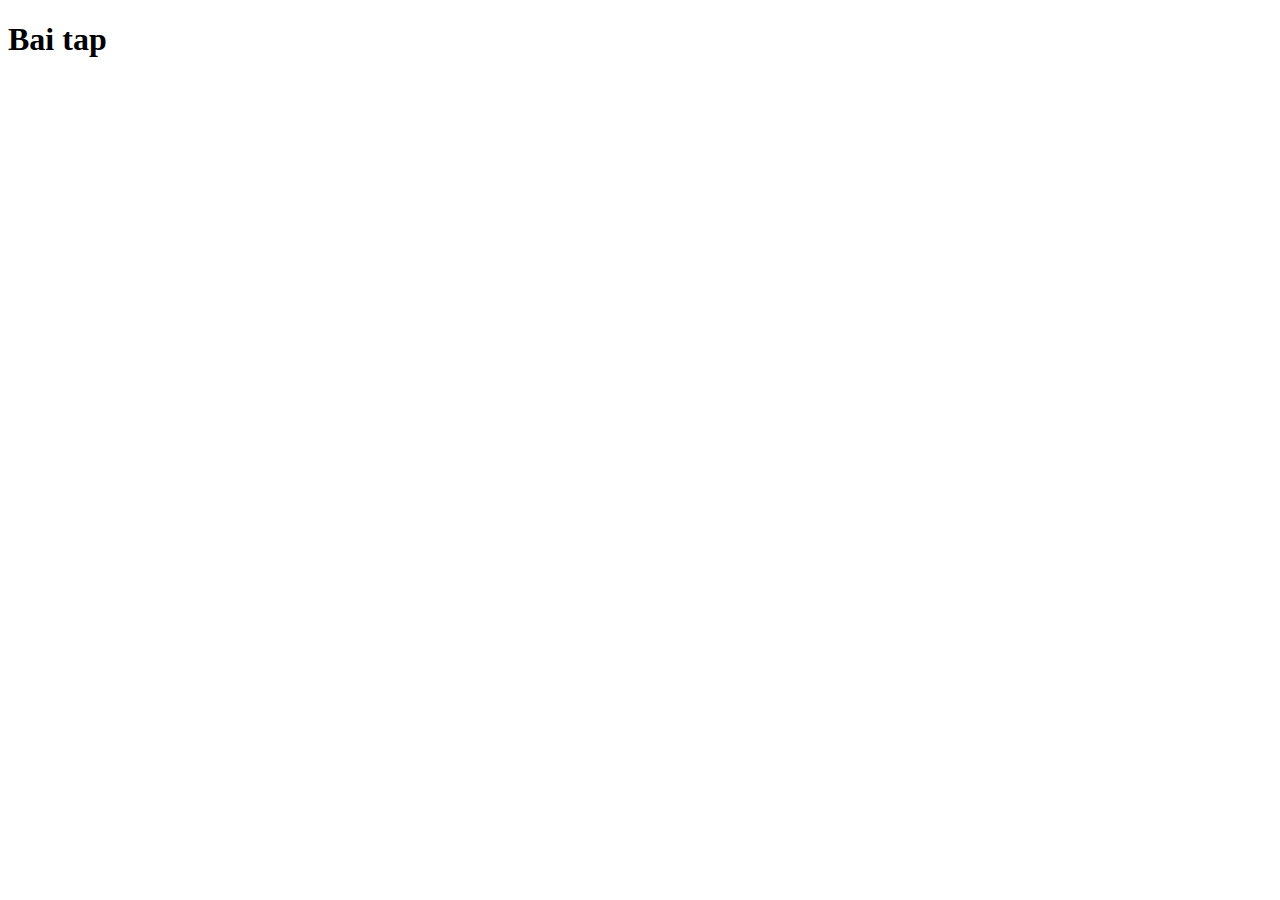
==== Bai01/index.html @ 9f340572 "nop bai tap javascrpit" ====
<!DOCTYPE html>
<html lang="en">
<head>
    <meta charset="UTF-8">
    <meta http-equiv="X-UA-Compatible" content="IE=edge">
    <meta name="viewport" content="width=device-width, initial-scale=1.0">
    <title>VanSang</title>
</head>
<body>
    <h1>Bai tap</h1>
</body>
    <!-- <script src="change.js"></script> -->
    <script src="baitap.js"></script>
</html>
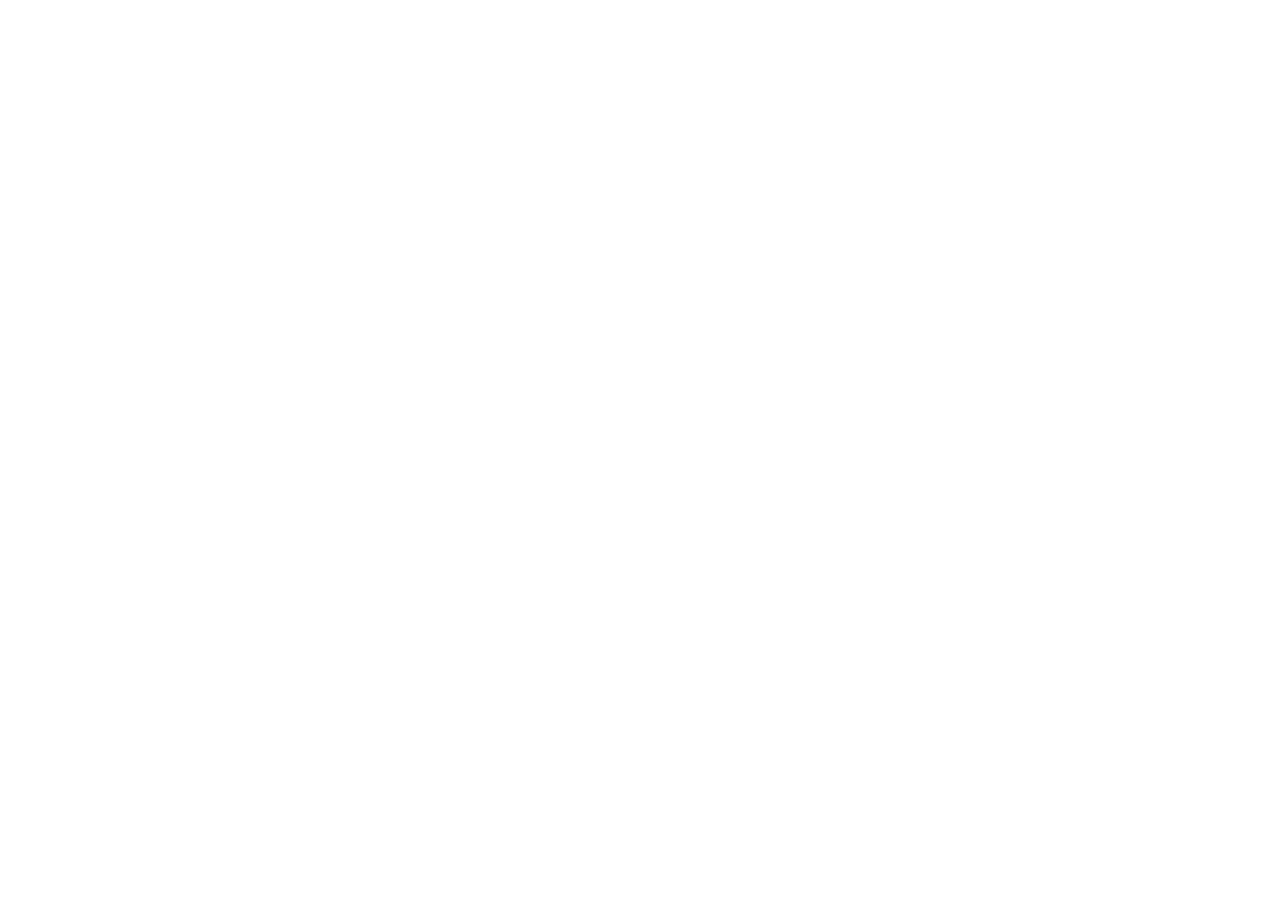
==== commit d0f00975: "nop bai" ====
--- a/Bai01/index.html
+++ b/Bai01/index.html
@@ -4,11 +4,10 @@
     <meta charset="UTF-8">
     <meta http-equiv="X-UA-Compatible" content="IE=edge">
     <meta name="viewport" content="width=device-width, initial-scale=1.0">
-    <title>VanSang</title>
+    <title>Document</title>
 </head>
 <body>
-    <h1>Bai tap</h1>
+    
+    <a href="Bai01/index.html"></a>
 </body>
-    <!-- <script src="change.js"></script> -->
-    <script src="baitap.js"></script>
 </html>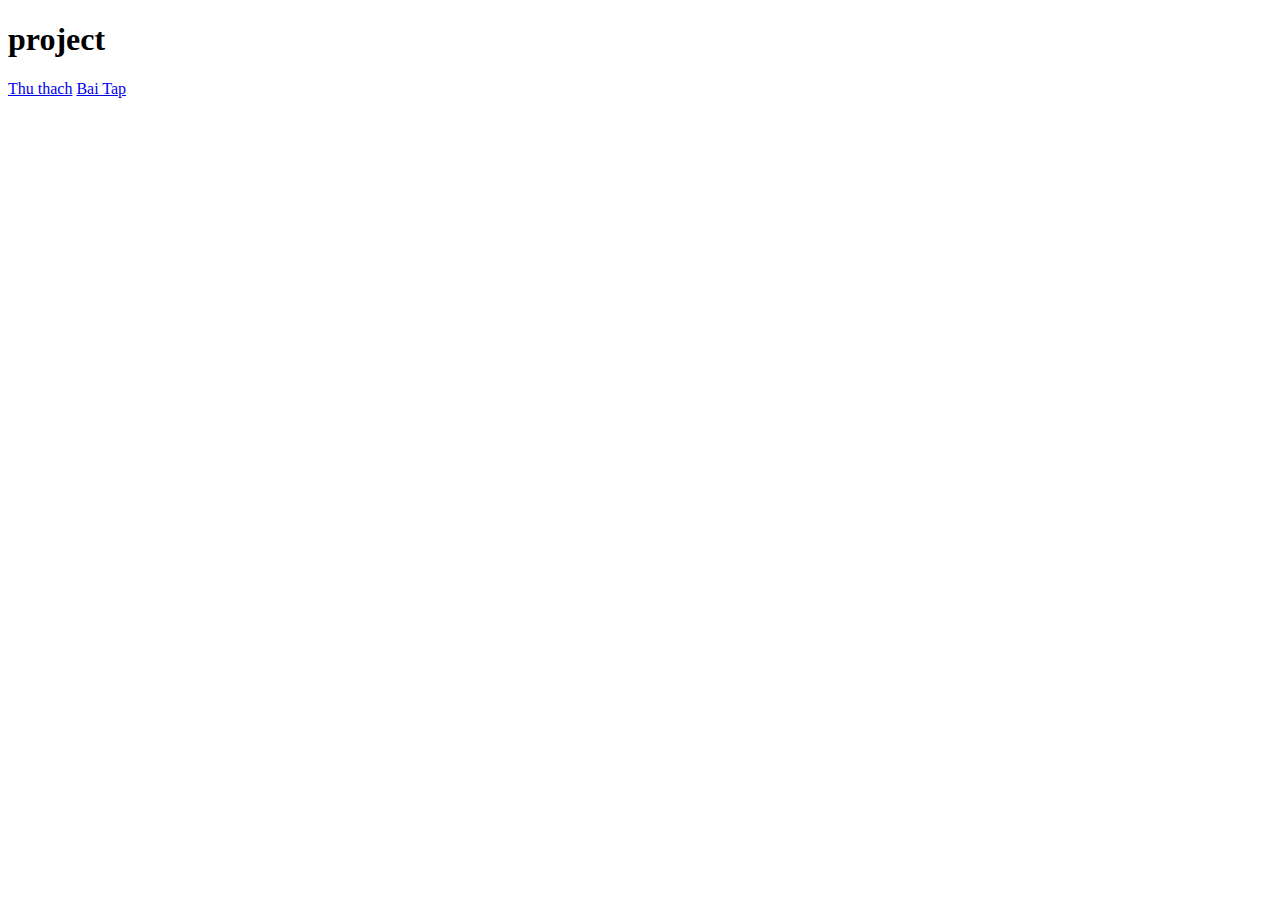
==== commit 1b6cd73e: "nop bai" ====
--- a/Bai01/index.html
+++ b/Bai01/index.html
@@ -4,10 +4,11 @@
     <meta charset="UTF-8">
     <meta http-equiv="X-UA-Compatible" content="IE=edge">
     <meta name="viewport" content="width=device-width, initial-scale=1.0">
-    <title>Document</title>
+    <title>VanSang</title>
 </head>
 <body>
-    
-    <a href="Bai01/index.html"></a>
+    <h1>project</h1>
+    <a href="change.html">Thu thach</a>
+    <a href="baitap.html">Bai Tap</a>
 </body>
 </html>